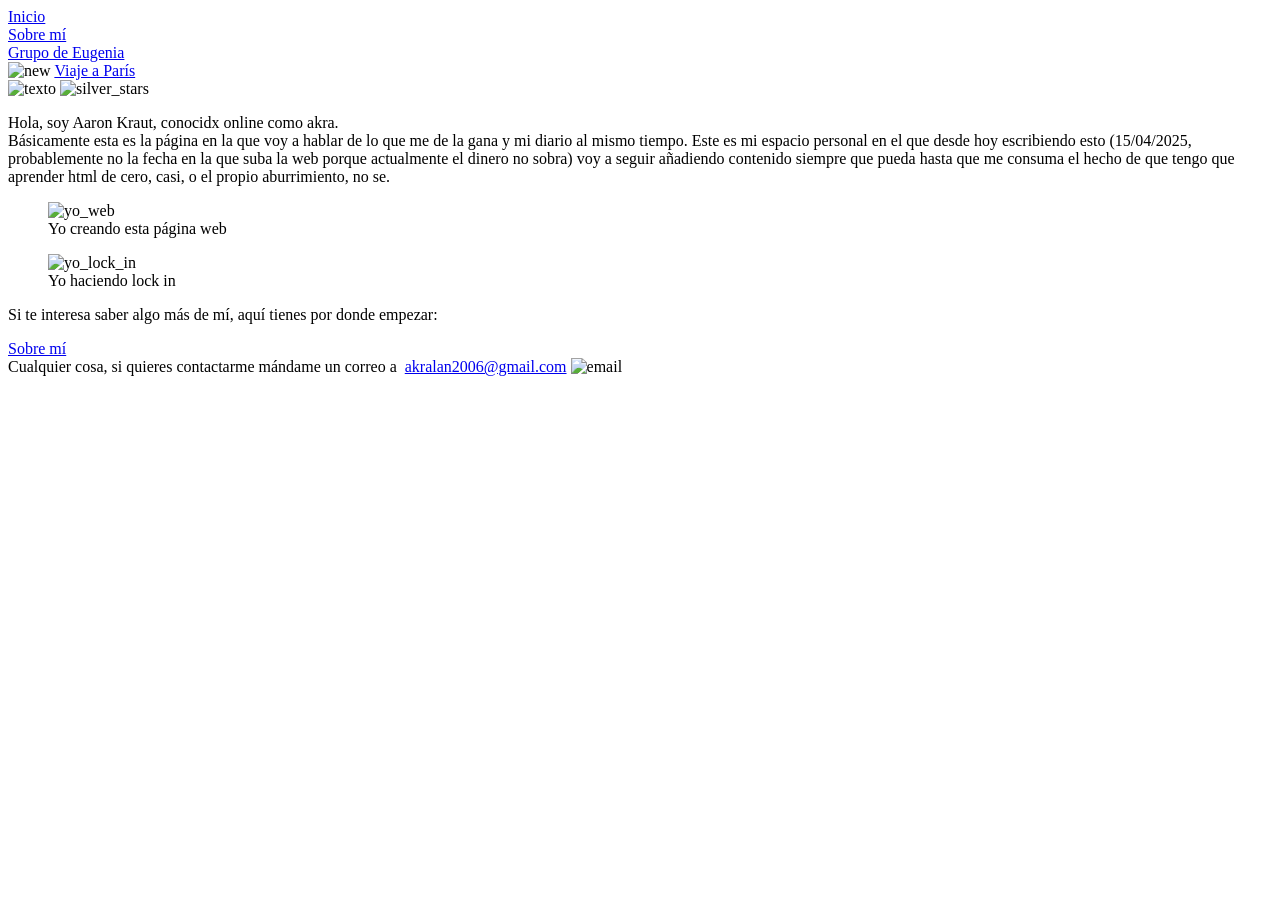
==== index.html @ 1b706787 "hago el imbecil e intento hacer un efecto ctr" ====
<!DOCTYPE html>
<html lang="es">
<head>
    <meta charset="UTF-8">
    <meta name="viewport" content="width=device-width, initial-scale=1.0">
    <title>akranet</title>
    <link rel="stylesheet" href="inicio.css"
</head>
<body>
    <div class="crt">
            <nav class="subdominios">
                <div class="nav-item"><a href="index.html">Inicio</a></div>
                <div class="nav-item"><a href="sobre_mi.html">Sobre mí</a></div>
                <div class="nav-item"><a href="euge.html">Grupo de Eugenia</a></div>
                <div class="nav-item-nuevo">
                    <img src="imagenes_index/new.gif" alt="new">
                    <a href="paris.html">Viaje a París</a>
                </div>
            </nav>
        </header>
        <div class="caja">
            
            <img src="imagenes_index/akranet.gif" alt="texto">
            <img src="imagenes_index/Sliver_stars.gif" alt="silver_stars">
            
            <p>
                Hola, soy Aaron Kraut, conocidx online como akra. <br> Básicamente esta es la página en la que voy a hablar de lo que me de la gana y mi diario al mismo tiempo. Este es mi espacio personal en el que desde hoy escribiendo esto (15/04/2025, probablemente no la fecha en la que suba la web porque actualmente el dinero no sobra) voy a seguir añadiendo contenido siempre que pueda hasta que me consuma el hecho de que tengo que aprender html de cero, casi, o el propio aburrimiento, no se.
            </p>

            <div class="imagenes_juntas">
                <figure class="yo_web">
                    <img src="imagenes_index/yo_web.jpg" alt="yo_web">
                    <figcaption>Yo creando esta página web</figcaption>
                </figure>

                <figure class="yo_lock_in">
                    <img src="imagenes_index/lock_in5.jpg" alt="yo_lock_in">
                    <figcaption>Yo haciendo lock in</figcaption>
                </figure>
            </div>

            <div class="bloque_txt">
                <p>Si te interesa saber algo más de mí, aquí tienes por donde empezar:&nbsp;</p>
                <a href="sobre_mi.html">Sobre mí</a>
            </div>
        </div>
        <footer class="footer">
            Cualquier cosa, si quieres contactarme mándame un correo a&nbsp;
            <a href="mailto:akralan2006@gmail.com">akralan2006@gmail.com</a>
            <img src="imagenes_index/Email.gif" alt="email" class="email">   
        </footer>
    </div>
</body>
</html>
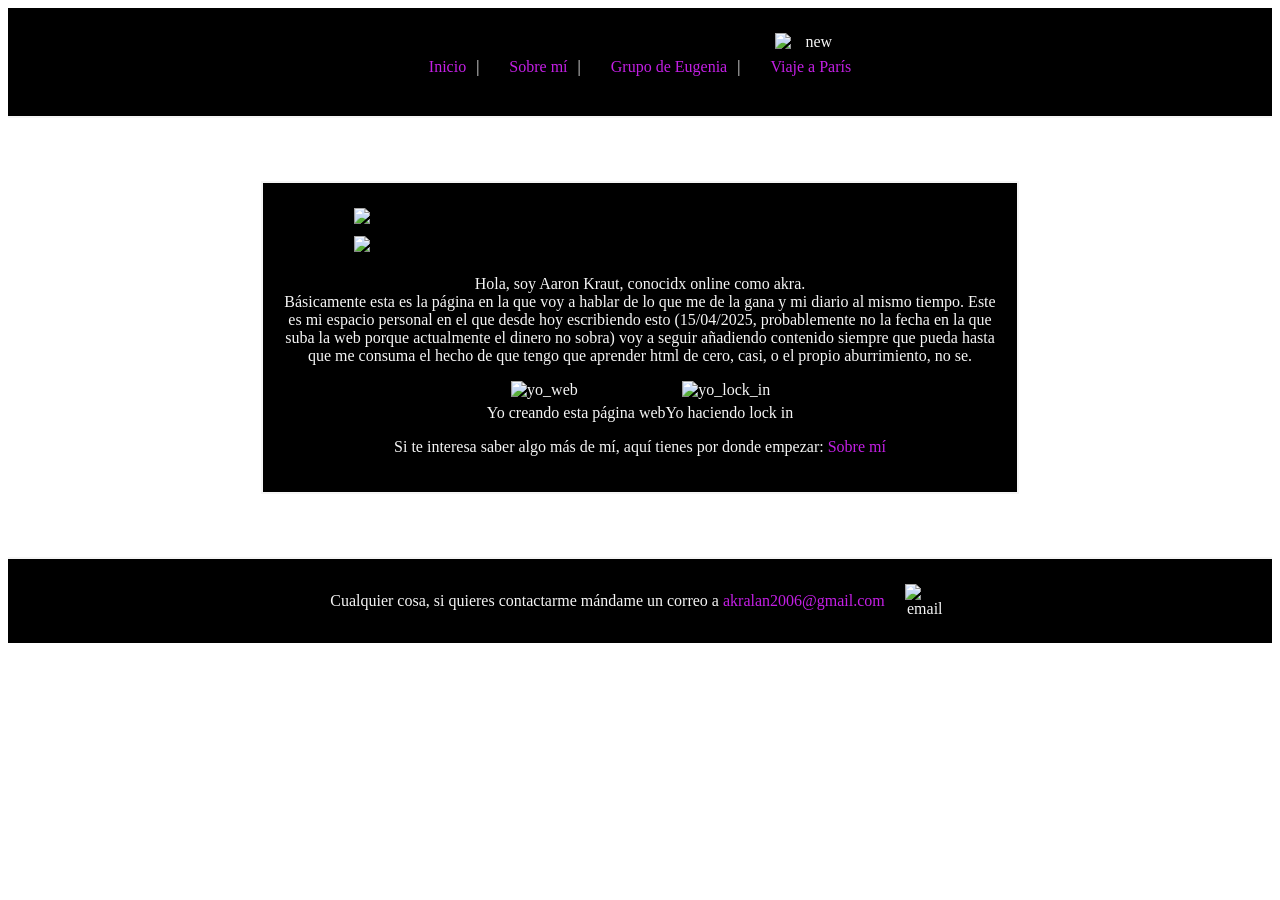
==== commit f00f1394: "error fuera" ====
--- a/index.html
+++ b/index.html
@@ -8,6 +8,7 @@
 </head>
 <body>
     <div class="crt">
+        <header>
             <nav class="subdominios">
                 <div class="nav-item"><a href="index.html">Inicio</a></div>
                 <div class="nav-item"><a href="sobre_mi.html">Sobre mí</a></div>
--- a/inicio.css
+++ b/inicio.css
@@ -0,0 +1,134 @@
+body {
+    background-image: url("imagenes_index/Starbg.gif");
+    background-repeat: repeat;
+}
+
+.ctr::before {
+    content: "";
+    display: block;
+    position: absolute;
+    top: 0; left: 0; bottom: 0; right: 0;
+
+    background: linear-gradient(rgba(18, 16, 16, 0) 50%, rgba(0, 0, 0, 0.25) 50%),
+                linear-gradient(90deg, rgba(255, 0, 0, 0.06), rgba(0, 255, 0, 0.02), rgba(0, 0, 255, 0.06));
+    background-size: 100% 2px, 3px 100%;
+    pointer-events: none;
+}
+
+h1 {
+    background-color: black;
+    color: whitesmoke;
+    text-align: center;
+}
+
+p {
+    background-color: black;
+    color: whitesmoke;
+    text-align: center;
+}
+
+figcaption {
+    color:whitesmoke;
+
+}
+
+img {
+    width: 80%;
+    height: auto;
+    display: block;
+    margin: 0 auto;
+    padding:5px;
+}
+
+.caja {
+    background-color: black;
+    border: 2px solid whitesmoke;
+    padding: 20px;
+    margin: 5% 20%;
+
+}
+
+.imagenes_juntas {
+    display: flex;
+    gap: 0;
+    justify-content: center;
+    color: whitesmoke;
+}
+
+.imagenes_juntas img {
+    padding-left: 0%;
+    padding-top: 0%;
+    width: 70%;
+    height: auto; 
+    margin: 0 5%;
+}
+
+.imagenes_juntas figure {
+    margin: 0;
+    padding: 0;
+    width: auto;
+    display: flex;
+    flex-direction: column;
+    align-items: center;
+}
+
+footer {
+    display: flex;
+    justify-content: center;
+    align-items: center;
+    background-color: black;
+    color:whitesmoke;
+    text-align: center;
+    padding: 20px;
+    border-top: 2px solid whitesmoke;
+}
+.bloque_txt {
+    display: flex;
+    justify-content: center;
+    align-items: center;
+}
+
+.email {
+    width: 40px;
+    margin: 0;
+    padding-left: 20px;
+}
+
+header {
+    background-color: black;
+    color:whitesmoke;
+    text-align: center;
+    padding: 20px;
+    border-bottom: 2px solid whitesmoke;
+}
+
+a {
+    color:rgb(195, 31, 228);
+    text-decoration:none;
+}
+
+.subdominios {
+    display: flex;
+    justify-content: center;
+    align-items: flex-end;
+    gap: 20px;
+    margin-bottom: 20px;
+}
+
+.nav-item {
+    position: relative;
+    text-align: center;
+}
+
+.nav-item-nuevo img {
+    height: 20px;
+    width: auto;
+}
+
+.subdominios .nav-item:not(:last-child)::after {
+    content: "|";
+    color: whitesmoke;
+    margin-left: 10px;
+    margin-right: 10px;
+}
+
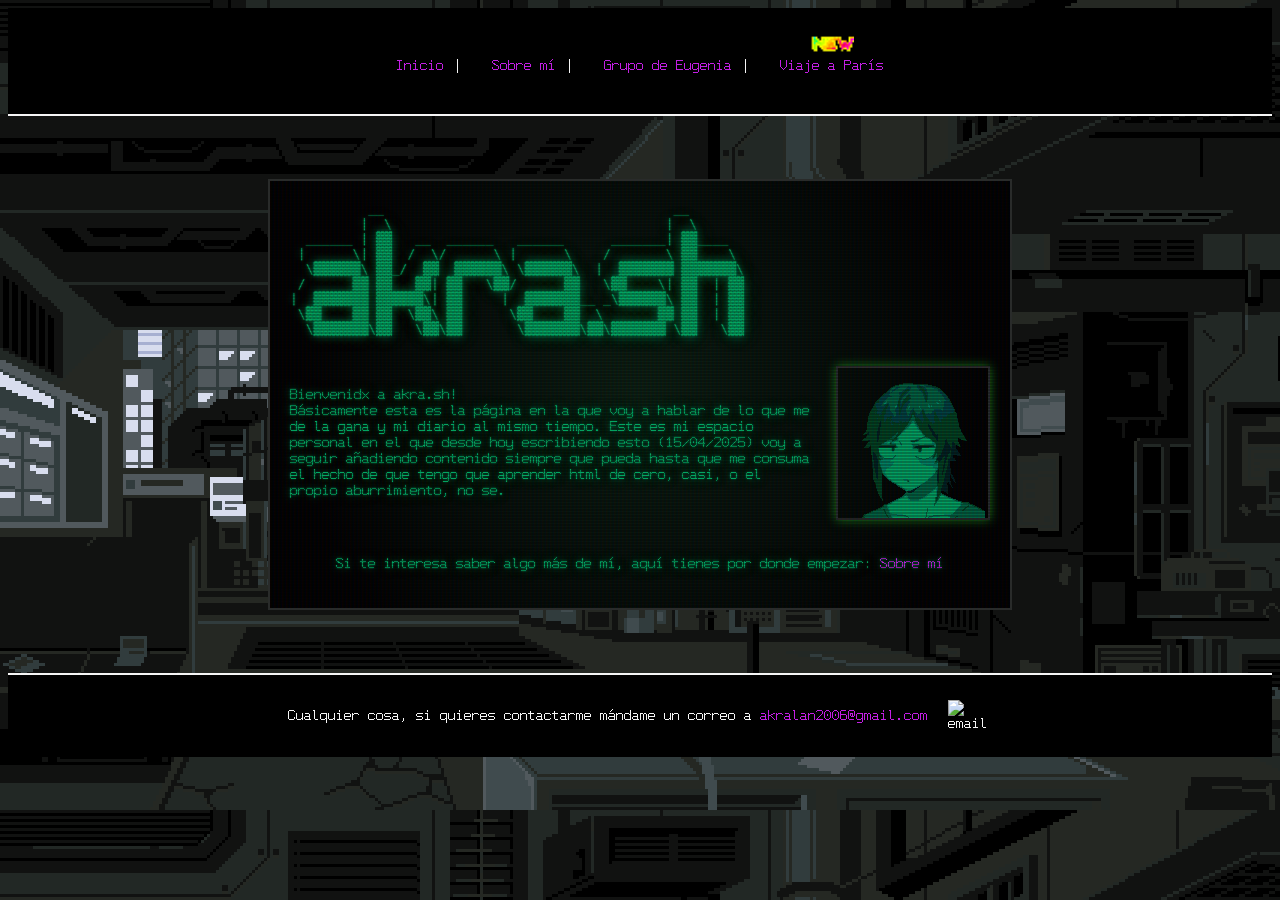
==== commit e534c987: "si esto se sube no me suicido" ====
--- a/index.html
+++ b/index.html
@@ -3,53 +3,63 @@
 <head>
     <meta charset="UTF-8">
     <meta name="viewport" content="width=device-width, initial-scale=1.0">
-    <title>akranet</title>
-    <link rel="stylesheet" href="inicio.css"
+    <title>akra.sh</title>
+    <link rel="stylesheet" href="index.css">
 </head>
 <body>
-    <div class="crt">
-        <header>
-            <nav class="subdominios">
-                <div class="nav-item"><a href="index.html">Inicio</a></div>
-                <div class="nav-item"><a href="sobre_mi.html">Sobre mí</a></div>
-                <div class="nav-item"><a href="euge.html">Grupo de Eugenia</a></div>
-                <div class="nav-item-nuevo">
-                    <img src="imagenes_index/new.gif" alt="new">
-                    <a href="paris.html">Viaje a París</a>
-                </div>
-            </nav>
-        </header>
-        <div class="caja">
-            
-            <img src="imagenes_index/akranet.gif" alt="texto">
-            <img src="imagenes_index/Sliver_stars.gif" alt="silver_stars">
-            
-            <p>
-                Hola, soy Aaron Kraut, conocidx online como akra. <br> Básicamente esta es la página en la que voy a hablar de lo que me de la gana y mi diario al mismo tiempo. Este es mi espacio personal en el que desde hoy escribiendo esto (15/04/2025, probablemente no la fecha en la que suba la web porque actualmente el dinero no sobra) voy a seguir añadiendo contenido siempre que pueda hasta que me consuma el hecho de que tengo que aprender html de cero, casi, o el propio aburrimiento, no se.
-            </p>
+    <header>
+        <nav class="subdominios">
+            <div class="nav-item"><a href="index.html">Inicio</a></div>
+            <div class="nav-item"><a href="sobre_mi.html">Sobre mí</a></div>
+            <div class="nav-item"><a href="euge.html">Grupo de Eugenia</a></div>
+            <div class="nav-item-nuevo">
+                <img src="index/new.gif" alt="new">
+                <a href="paris.html">Viaje a París</a>
+            </div>
+        </nav>
+    </header>
+    <div class="pantalla crt">
+        <pre class="ascii">
+          __                                     __       
+         |  \                                   |  \      
+  ______ | ▓▓   __  ______   ______      _______| ▓▓____  
+ |      \| ▓▓  /  \/      \ |      \    /       \ ▓▓    \ 
+  \▓▓▓▓▓▓\ ▓▓_/  ▓▓  ▓▓▓▓▓▓\ \▓▓▓▓▓▓\  |  ▓▓▓▓▓▓▓ ▓▓▓▓▓▓▓\
+ /      ▓▓ ▓▓   ▓▓| ▓▓   \▓▓/      ▓▓   \▓▓    \| ▓▓  | ▓▓
+|  ▓▓▓▓▓▓▓ ▓▓▓▓▓▓\| ▓▓     |  ▓▓▓▓▓▓▓__ _\▓▓▓▓▓▓\ ▓▓  | ▓▓
+ \▓▓    ▓▓ ▓▓  \▓▓\ ▓▓      \▓▓    ▓▓  \       ▓▓ ▓▓  | ▓▓
+  \▓▓▓▓▓▓▓\▓▓   \▓▓\▓▓       \▓▓▓▓▓▓▓\▓▓\▓▓▓▓▓▓▓ \▓▓   \▓▓
 
-            <div class="imagenes_juntas">
-                <figure class="yo_web">
-                    <img src="imagenes_index/yo_web.jpg" alt="yo_web">
-                    <figcaption>Yo creando esta página web</figcaption>
-                </figure>
+        </pre>
 
-                <figure class="yo_lock_in">
-                    <img src="imagenes_index/lock_in5.jpg" alt="yo_lock_in">
-                    <figcaption>Yo haciendo lock in</figcaption>
-                </figure>
+        <div class="intro">
+            <div class="textointro">
+                <p>
+                    Bienvenidx a akra.sh!<br> 
+                    Básicamente esta es la página en la que voy a hablar de lo que me 
+                    de la gana y mi diario al mismo tiempo. Este es mi espacio personal 
+                    en el que desde hoy escribiendo esto (15/04/2025) 
+                    voy a seguir añadiendo contenido siempre que pueda hasta que me consuma 
+                    el hecho de que tengo que aprender html de cero, casi, o el propio 
+                    aburrimiento, no se.
+                </p>
             </div>
 
+            <div class="pfp">
+                <img src="index/pfp verde trans.png" alt="akra pixel art">
+            </div> 
+        </div>
+        
             <div class="bloque_txt">
                 <p>Si te interesa saber algo más de mí, aquí tienes por donde empezar:&nbsp;</p>
                 <a href="sobre_mi.html">Sobre mí</a>
             </div>
-        </div>
+    </div>
+
         <footer class="footer">
             Cualquier cosa, si quieres contactarme mándame un correo a&nbsp;
             <a href="mailto:akralan2006@gmail.com">akralan2006@gmail.com</a>
             <img src="imagenes_index/Email.gif" alt="email" class="email">   
         </footer>
-    </div>
 </body>
 </html>
--- a/index.css
+++ b/index.css
@@ -0,0 +1,170 @@
+body {
+    font-family: "IBM_VGA", monospace;
+    background-image: url("index/fondo.gif");
+    background-repeat: repeat;
+}
+
+@font-face {
+    font-family: IBM_VGA;
+    src: url("fonts/Web437_IBM_DOS_ISO8.woff") format("woff");
+    font-weight: normal;
+    font-style: normal;
+    font-display: swap;
+}
+
+.crt {
+    position: relative;
+    overflow: hidden;
+}
+
+.crt::before {
+    content: "";
+    display: block;
+    position: absolute;
+    top: 0; left: 0; bottom: 0; right: 0;
+
+    background: linear-gradient(rgba(18, 16, 16, 0) 50%, rgba(0, 0, 0, 0.25) 50%),
+                linear-gradient(90deg, rgba(255, 0, 0, 0.06), rgba(0, 255, 0, 0.02), rgba(0, 0, 255, 0.06));
+    background-size: 100% 3px, 4px 100%;
+    pointer-events: none;
+}
+
+h1 {
+    background-color: black;
+    color: whitesmoke;
+    text-align: center;
+}
+
+pre {
+    text-align: left;
+    margin: 0%;
+}
+
+
+p {
+    text-align: left;
+}
+
+figcaption {
+    color:whitesmoke;
+
+}
+
+img {
+    width: 80%;
+    height: auto;
+    display: block;
+    margin: 0 auto;
+    padding:5px;
+}
+
+.pantalla {
+
+    color: #00a862;
+    background-color: black;
+    border: 2px solid rgb(41, 43, 42);
+    padding: 20px;
+
+    max-width: 700px;
+    margin: 5% auto;
+    background: radial-gradient(circle at center, #0a1f12 0%, #000000 80%);
+    text-shadow: 
+        0px 0px 2px rgba(0, 170, 102, 0.8),
+        0px 0px 8px rgba(0, 159, 103, 0.6),
+        0px 0px 15px rgba(0, 161, 107, 0.4),
+        0px 0px 25px rgba(0, 152, 109, 0.2);
+}
+
+.intro {
+    display: flex;
+    align-items: center;
+    justify-content: space-between;
+    gap: 20px;
+    margin-bottom: 20px;
+}
+
+.textointro {
+    flex: 1;
+}
+
+.pfp {
+    display:flex;
+    justify-content: center;
+    align-items: center;
+    border: 2px solid rgb(41, 43, 42);
+    box-shadow: 0 0 10px rgba(51, 255, 51, 0.5);
+
+    width: 150px;
+    height: 150px;
+    flex-shrink: 0;
+}
+
+.pfp img {
+    width: 150px;
+    height: auto;
+    display: block;
+}
+
+
+
+footer {
+    display: flex;
+    justify-content: center;
+    align-items: center;
+    background-color: black;
+    color:whitesmoke;
+    text-align: center;
+    padding: 20px;
+    border-top: 2px solid whitesmoke;
+}
+
+.bloque_txt {
+    display: flex;
+    justify-content: center;
+    align-items: center;
+}
+
+.email {
+    width: 40px;
+    margin: 0;
+    padding-left: 20px;
+}
+
+header {
+    background-color: black;
+    color:whitesmoke;
+    text-align: center;
+    padding: 20px;
+    border-bottom: 2px solid whitesmoke;
+}
+
+a {
+    color:rgb(195, 31, 228);
+    text-decoration:none;
+}
+
+.subdominios {
+    display: flex;
+    justify-content: center;
+    align-items: flex-end;
+    gap: 20px;
+    margin-bottom: 20px;
+}
+
+.nav-item {
+    position: relative;
+    text-align: center;
+}
+
+.nav-item-nuevo img {
+    height: 20px;
+    width: auto;
+}
+
+.subdominios .nav-item:not(:last-child)::after {
+    content: "|";
+    color: whitesmoke;
+    margin-left: 10px;
+    margin-right: 10px;
+}
+
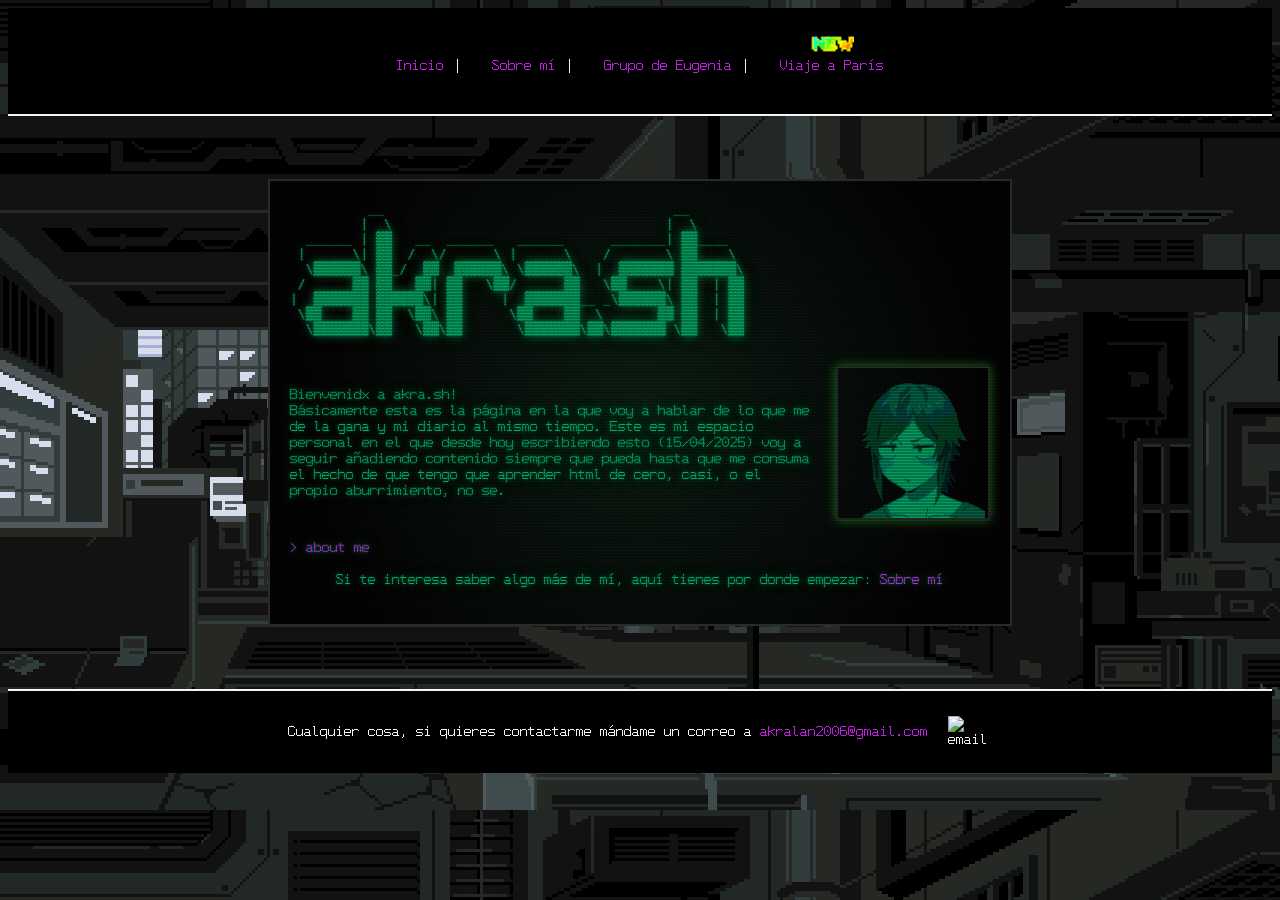
==== commit 13e3aafb: "porfa va" ====
--- a/index.html
+++ b/index.html
@@ -50,10 +50,14 @@
             </div> 
         </div>
         
-            <div class="bloque_txt">
-                <p>Si te interesa saber algo más de mí, aquí tienes por donde empezar:&nbsp;</p>
-                <a href="sobre_mi.html">Sobre mí</a>
-            </div>
+        <div class="bodynlinks">
+            <a href="akr4lan.github.io/akra.sh/blog">> about me</a>
+        </div>
+
+        <div class="bloque_txt">
+            <p>Si te interesa saber algo más de mí, aquí tienes por donde empezar:&nbsp;</p>
+            <a href="sobre_mi.html">Sobre mí</a>
+        </div>
     </div>
 
         <footer class="footer">
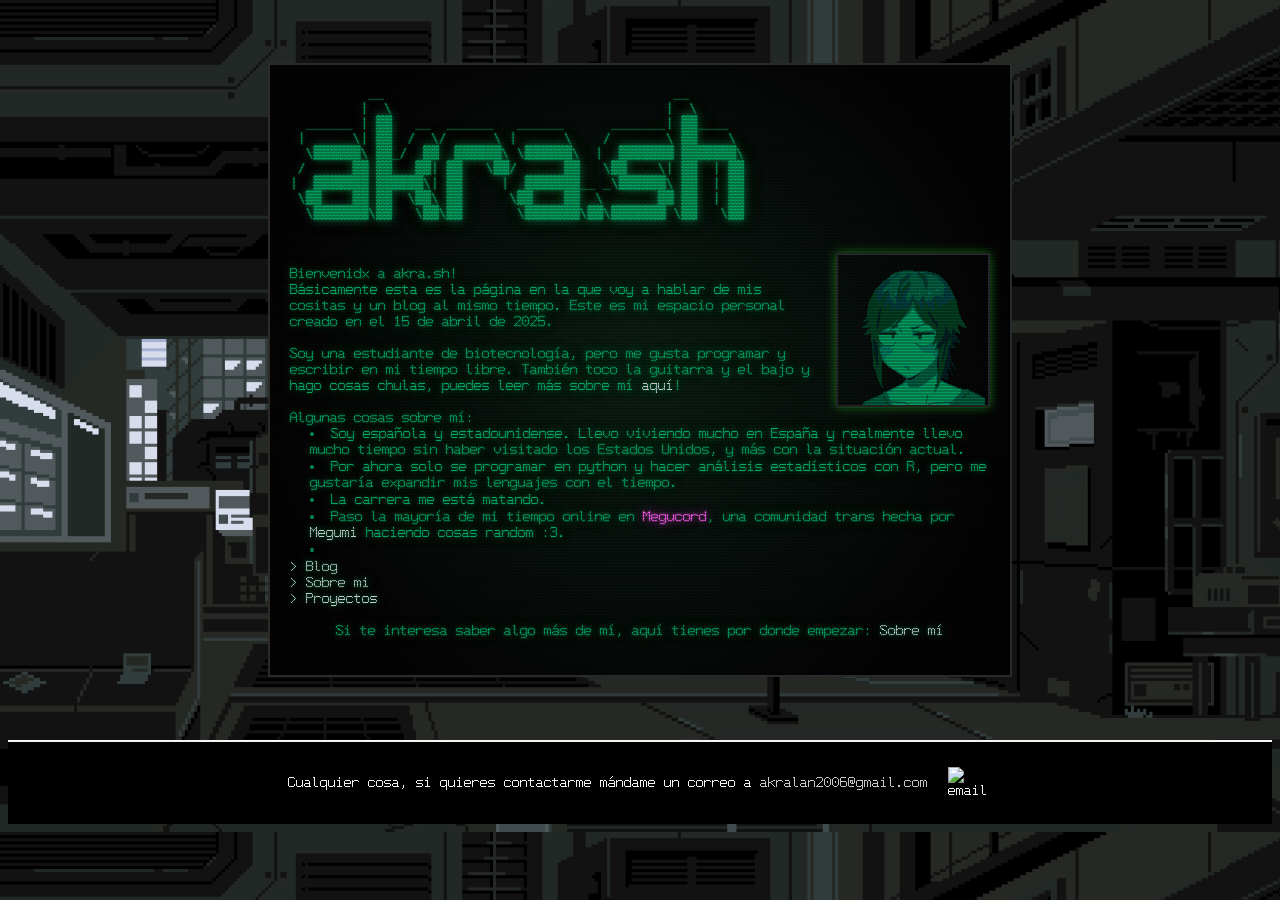
==== commit b1e4d12d: "demasiada mierda muy buen trabajo :)" ====
--- a/index.html
+++ b/index.html
@@ -7,17 +7,7 @@
     <link rel="stylesheet" href="index.css">
 </head>
 <body>
-    <header>
-        <nav class="subdominios">
-            <div class="nav-item"><a href="index.html">Inicio</a></div>
-            <div class="nav-item"><a href="sobre_mi.html">Sobre mí</a></div>
-            <div class="nav-item"><a href="euge.html">Grupo de Eugenia</a></div>
-            <div class="nav-item-nuevo">
-                <img src="index/new.gif" alt="new">
-                <a href="paris.html">Viaje a París</a>
-            </div>
-        </nav>
-    </header>
+
     <div class="pantalla crt">
         <pre class="ascii">
           __                                     __       
@@ -36,12 +26,13 @@
             <div class="textointro">
                 <p>
                     Bienvenidx a akra.sh!<br> 
-                    Básicamente esta es la página en la que voy a hablar de lo que me 
-                    de la gana y mi diario al mismo tiempo. Este es mi espacio personal 
-                    en el que desde hoy escribiendo esto (15/04/2025) 
-                    voy a seguir añadiendo contenido siempre que pueda hasta que me consuma 
-                    el hecho de que tengo que aprender html de cero, casi, o el propio 
-                    aburrimiento, no se.
+                    Básicamente esta es la página en la que voy a hablar de mis cositas y un blog 
+                    al mismo tiempo. Este es mi espacio personal creado en el 15 de abril de 2025.
+                    <br><br>
+                    
+                    Soy una estudiante de biotecnología, pero me gusta programar y escribir en mi tiempo libre.
+                    También toco la guitarra y el bajo y hago cosas chulas, puedes leer más sobre mí 
+                    <a href="akr4lan.github.io/akra.sh/yo">aquí</a>!
                 </p>
             </div>
 
@@ -50,8 +41,34 @@
             </div> 
         </div>
         
+        <div class="text">
+            Algunas cosas sobre mí:
+            <li>Soy española y estadounidense. Llevo viviendo mucho en España y 
+                realmente llevo mucho tiempo sin haber visitado los Estados Unidos,
+                y más con la situación actual.
+            </li>
+            <li>
+                Por ahora solo se programar en python y hacer análisis estadísticos con
+                R, pero me gustaría expandir mis lenguajes con el tiempo.
+            </li>
+            <li>
+                La carrera me está matando.
+            </li>
+            <li>
+                Paso la mayoría de mi tiempo online en 
+                <a class="megu" href="discord.gg/megucord">Megucord</a>, una comunidad
+                trans hecha por 
+                <a href="https://x.com/pcppup?s=20">Megumi</a> haciendo cosas random :3.
+            </li>
+            <li>
+
+            </li>
+        </div>
+
         <div class="bodynlinks">
-            <a href="akr4lan.github.io/akra.sh/blog">> about me</a>
+            <a href="akr4lan.github.io/akra.sh/blog">> Blog</a><br>
+            <a href="akr4lan.github.io/akra.sh/yo">> Sobre mi</a><br>
+            <a href="akr4lan.github.io/akra.sh/projects">> Proyectos</a><br>
         </div>
 
         <div class="bloque_txt">
--- a/index.css
+++ b/index.css
@@ -1,7 +1,8 @@
 body {
     font-family: "IBM_VGA", monospace;
     background-image: url("index/fondo.gif");
-    background-repeat: repeat;
+    background-color: #000000;
+    background-size: cover;
 }
 
 @font-face {
@@ -10,6 +11,21 @@
     font-weight: normal;
     font-style: normal;
     font-display: swap;
+}
+
+.container_flex {
+    display: flex;
+    justify-content: center;
+    align-items: flex-start;
+    gap: 10px;
+    margin: auto;
+    max-width: 1000px;
+}
+
+@media (max-width: 900px) {
+    .second {
+        display: none;
+    }
 }
 
 .crt {
@@ -75,12 +91,16 @@
         0px 0px 25px rgba(0, 152, 109, 0.2);
 }
 
+.second {
+    width: 290px;
+}
+
 .intro {
     display: flex;
     align-items: center;
     justify-content: space-between;
     gap: 20px;
-    margin-bottom: 20px;
+    margin-bottom: 0px;
 }
 
 .textointro {
@@ -112,7 +132,7 @@
     justify-content: center;
     align-items: center;
     background-color: black;
-    color:whitesmoke;
+    color:#f5f5f5;
     text-align: center;
     padding: 20px;
     border-top: 2px solid whitesmoke;
@@ -131,40 +151,30 @@
 }
 
 header {
-    background-color: black;
-    color:whitesmoke;
-    text-align: center;
-    padding: 20px;
-    border-bottom: 2px solid whitesmoke;
+    font-size: 1.4rem;
+    color: rgb(0, 168, 174);
+    text-shadow: 
+        0px 0px 2px rgba(0, 168, 174, 0.8),
+        0px 0px 8px rgba(0, 168, 174, 0.6),
+        0px 0px 15px rgba(0, 168, 174, 0.4),
+        0px 0px 25px rgba(0, 168, 174, 0.2);
 }
 
 a {
-    color:rgb(195, 31, 228);
+    color:rgb(201, 201, 201);
     text-decoration:none;
 }
 
-.subdominios {
-    display: flex;
-    justify-content: center;
-    align-items: flex-end;
-    gap: 20px;
-    margin-bottom: 20px;
+.megu {
+    color: rgb(255, 94, 243);
+    text-shadow: 
+        0px 0px 2px rgba(255, 94, 243, 0.8),
+        0px 0px 8px rgba(255, 94, 243, 0.6),
+        0px 0px 15px rgba(255, 94, 243, 0.4),
+        0px 0px 25px rgba(2255, 94, 243, 0.2);
 }
 
-.nav-item {
-    position: relative;
-    text-align: center;
-}
-
-.nav-item-nuevo img {
-    height: 20px;
-    width: auto;
-}
-
-.subdominios .nav-item:not(:last-child)::after {
-    content: "|";
-    color: whitesmoke;
-    margin-left: 10px;
-    margin-right: 10px;
-}
-
+li {
+    margin-left: 20px;
+    margin-bottom: 1px;
+}
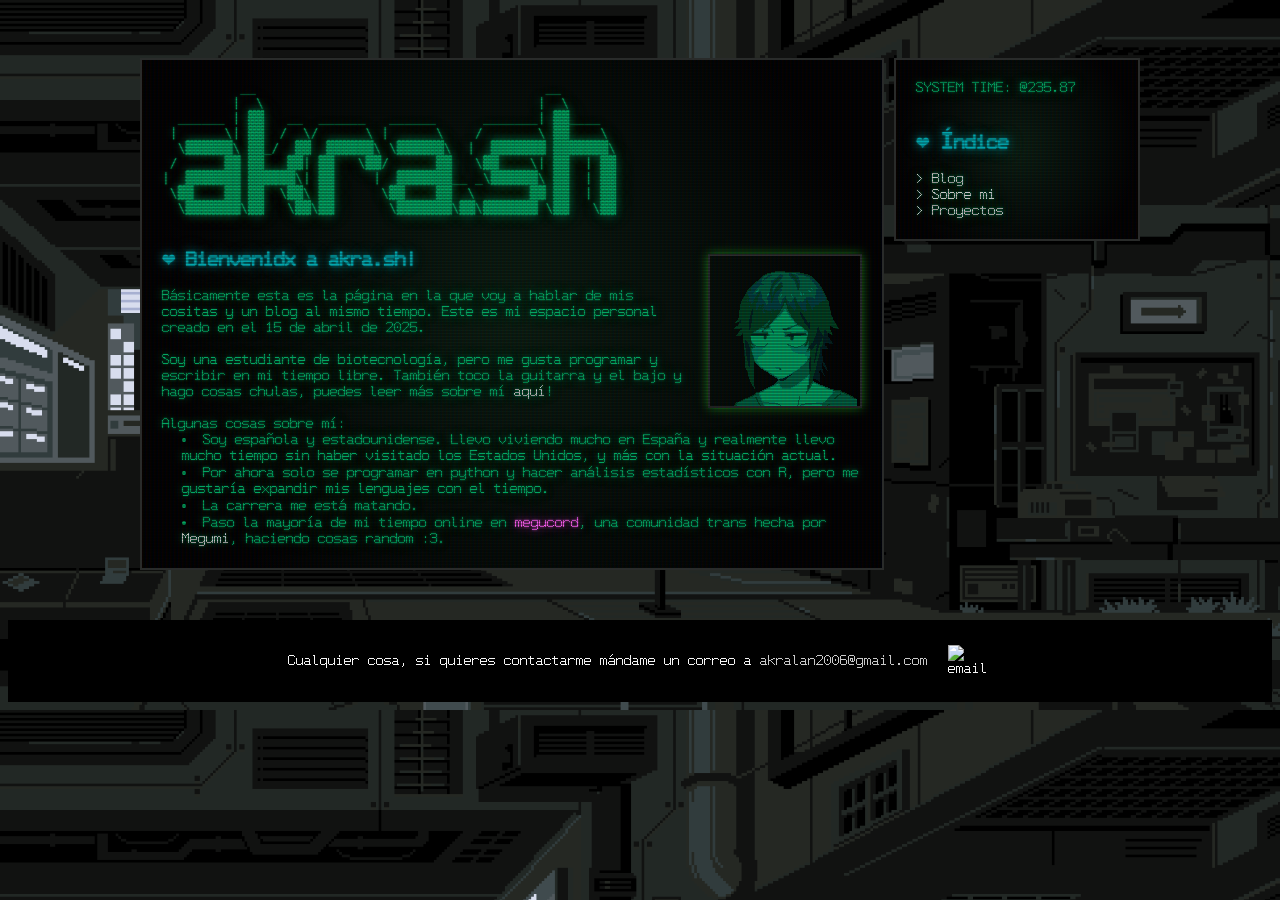
==== commit f2e982ca: "swatch time y cositas" ====
--- a/index.html
+++ b/index.html
@@ -5,11 +5,12 @@
     <meta name="viewport" content="width=device-width, initial-scale=1.0">
     <title>akra.sh</title>
     <link rel="stylesheet" href="index.css">
+    <script defer src="swatch.js"></script>
 </head>
 <body>
-
-    <div class="pantalla crt">
-        <pre class="ascii">
+    <div class="container_flex">
+        <div class="pantalla crt">
+            <pre class="ascii">
           __                                     __       
          |  \                                   |  \      
   ______ | ▓▓   __  ______   ______      _______| ▓▓____  
@@ -20,67 +21,74 @@
  \▓▓    ▓▓ ▓▓  \▓▓\ ▓▓      \▓▓    ▓▓  \       ▓▓ ▓▓  | ▓▓
   \▓▓▓▓▓▓▓\▓▓   \▓▓\▓▓       \▓▓▓▓▓▓▓\▓▓\▓▓▓▓▓▓▓ \▓▓   \▓▓
 
-        </pre>
+            </pre>
 
-        <div class="intro">
-            <div class="textointro">
-                <p>
-                    Bienvenidx a akra.sh!<br> 
-                    Básicamente esta es la página en la que voy a hablar de mis cositas y un blog 
-                    al mismo tiempo. Este es mi espacio personal creado en el 15 de abril de 2025.
-                    <br><br>
-                    
-                    Soy una estudiante de biotecnología, pero me gusta programar y escribir en mi tiempo libre.
-                    También toco la guitarra y el bajo y hago cosas chulas, puedes leer más sobre mí 
-                    <a href="akr4lan.github.io/akra.sh/yo">aquí</a>!
-                </p>
+            <div class="intro">
+                <div class="textointro">
+                    <header>
+                        <strong>❤ Bienvenidx a akra.sh!</strong>
+                    </header>
+                    <p>
+                        Básicamente esta es la página en la que voy a hablar de mis cositas y un blog 
+                        al mismo tiempo. Este es mi espacio personal creado en el 15 de abril de 2025.
+                        <br><br>
+                        
+                        Soy una estudiante de biotecnología, pero me gusta programar y escribir en mi tiempo libre.
+                        También toco la guitarra y el bajo y hago cosas chulas, puedes leer más sobre mí 
+                        <a href="akr4lan.github.io/akra.sh/yo">aquí</a>!
+                    </p>
+                </div>
+
+                <div class="pfp">
+                    <img src="index/pfp verde trans.png" alt="akra pixel art">
+                    <p></p>
+                </div> 
             </div>
-
-            <div class="pfp">
-                <img src="index/pfp verde trans.png" alt="akra pixel art">
-            </div> 
-        </div>
-        
-        <div class="text">
-            Algunas cosas sobre mí:
-            <li>Soy española y estadounidense. Llevo viviendo mucho en España y 
-                realmente llevo mucho tiempo sin haber visitado los Estados Unidos,
-                y más con la situación actual.
-            </li>
-            <li>
-                Por ahora solo se programar en python y hacer análisis estadísticos con
-                R, pero me gustaría expandir mis lenguajes con el tiempo.
-            </li>
-            <li>
-                La carrera me está matando.
-            </li>
-            <li>
-                Paso la mayoría de mi tiempo online en 
-                <a class="megu" href="discord.gg/megucord">Megucord</a>, una comunidad
-                trans hecha por 
-                <a href="https://x.com/pcppup?s=20">Megumi</a> haciendo cosas random :3.
-            </li>
-            <li>
-
-            </li>
+            
+            <div class="text">
+                Algunas cosas sobre mí:
+                <li>Soy española y estadounidense. Llevo viviendo mucho en España y 
+                    realmente llevo mucho tiempo sin haber visitado los Estados Unidos,
+                    y más con la situación actual.
+                </li>
+                <li>
+                    Por ahora solo se programar en python y hacer análisis estadísticos con
+                    R, pero me gustaría expandir mis lenguajes con el tiempo.
+                </li>
+                <li>
+                    La carrera me está matando.
+                </li>
+                <li>
+                    Paso la mayoría de mi tiempo online en 
+                    <a class="megu" href="discord.gg/megucord">megucord</a>, una comunidad
+                    trans hecha por 
+                    <a href="https://x.com/pcppup?s=20">Megumi</a>, haciendo cosas random :3.
+                </li>
+            </div>
         </div>
 
-        <div class="bodynlinks">
+        <div class="pantalla crt second">
+            <div href="swatch">
+                <span class="text-lime">SYSTEM TIME:</span>
+                <span class="internet-time-value" data-internet-time-value="">@000.00</span>
+            </div>
+            <br><br>
+            <header>
+                <strong>❤ Índice</strong>
+            </header><br>
             <a href="akr4lan.github.io/akra.sh/blog">> Blog</a><br>
             <a href="akr4lan.github.io/akra.sh/yo">> Sobre mi</a><br>
             <a href="akr4lan.github.io/akra.sh/projects">> Proyectos</a><br>
-        </div>
+            
 
-        <div class="bloque_txt">
-            <p>Si te interesa saber algo más de mí, aquí tienes por donde empezar:&nbsp;</p>
-            <a href="sobre_mi.html">Sobre mí</a>
         </div>
     </div>
 
-        <footer class="footer">
-            Cualquier cosa, si quieres contactarme mándame un correo a&nbsp;
-            <a href="mailto:akralan2006@gmail.com">akralan2006@gmail.com</a>
-            <img src="imagenes_index/Email.gif" alt="email" class="email">   
-        </footer>
+    <footer class="footer">
+                Cualquier cosa, si quieres contactarme mándame un correo a&nbsp;
+                <a href="mailto:akralan2006@gmail.com">akralan2006@gmail.com</a>
+                <img src="imagenes_index/Email.gif" alt="email" class="email">   
+            </footer>
+
 </body>
 </html>
--- a/index.css
+++ b/index.css
@@ -135,7 +135,6 @@
     color:#f5f5f5;
     text-align: center;
     padding: 20px;
-    border-top: 2px solid whitesmoke;
 }
 
 .bloque_txt {
@@ -177,4 +176,21 @@
 li {
     margin-left: 20px;
     margin-bottom: 1px;
+}
+
+.text-swatch {
+    color: rgb(0, 164, 249);
+    text-shadow: 
+        0px 0px 2px rgba(0, 164, 249, 0.8),
+        0px 0px 8px rgba(0, 164, 249, 0.6),
+        0px 0px 15px rgba(0, 164, 249, 0.4),
+        0px 0px 25px rgba(0, 164, 249, 0.2);
+}
+.internet-time {
+    color: rgb(0, 164, 249);
+    text-shadow: 
+        0px 0px 2px rgba(0, 164, 249, 0.8),
+        0px 0px 8px rgba(0, 164, 249, 0.6),
+        0px 0px 15px rgba(0, 164, 249, 0.4),
+        0px 0px 25px rgba(0, 164, 249, 0.2);
 }
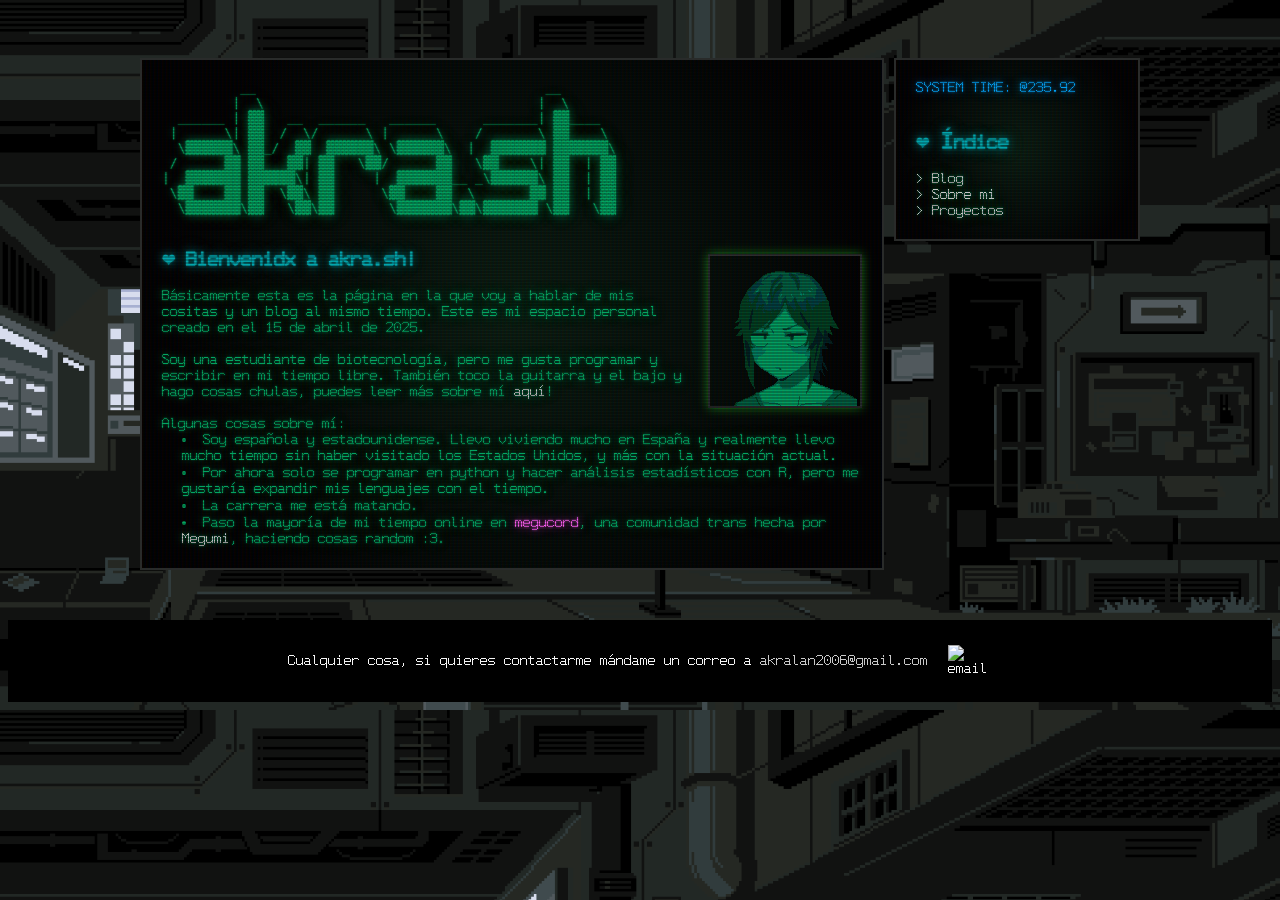
==== commit ad6ce20c: "swatch azul ahorasi" ====
--- a/index.html
+++ b/index.html
@@ -68,9 +68,9 @@
         </div>
 
         <div class="pantalla crt second">
-            <div href="swatch">
-                <span class="text-lime">SYSTEM TIME:</span>
-                <span class="internet-time-value" data-internet-time-value="">@000.00</span>
+            <div class="swatch">
+                <span class="text-swatch">SYSTEM TIME:</span>
+                <span class="internet-time" data-internet-time-value="">@000.00</span>
             </div>
             <br><br>
             <header>
--- a/index.css
+++ b/index.css
@@ -178,15 +178,7 @@
     margin-bottom: 1px;
 }
 
-.text-swatch {
-    color: rgb(0, 164, 249);
-    text-shadow: 
-        0px 0px 2px rgba(0, 164, 249, 0.8),
-        0px 0px 8px rgba(0, 164, 249, 0.6),
-        0px 0px 15px rgba(0, 164, 249, 0.4),
-        0px 0px 25px rgba(0, 164, 249, 0.2);
-}
-.internet-time {
+.swatch {
     color: rgb(0, 164, 249);
     text-shadow: 
         0px 0px 2px rgba(0, 164, 249, 0.8),
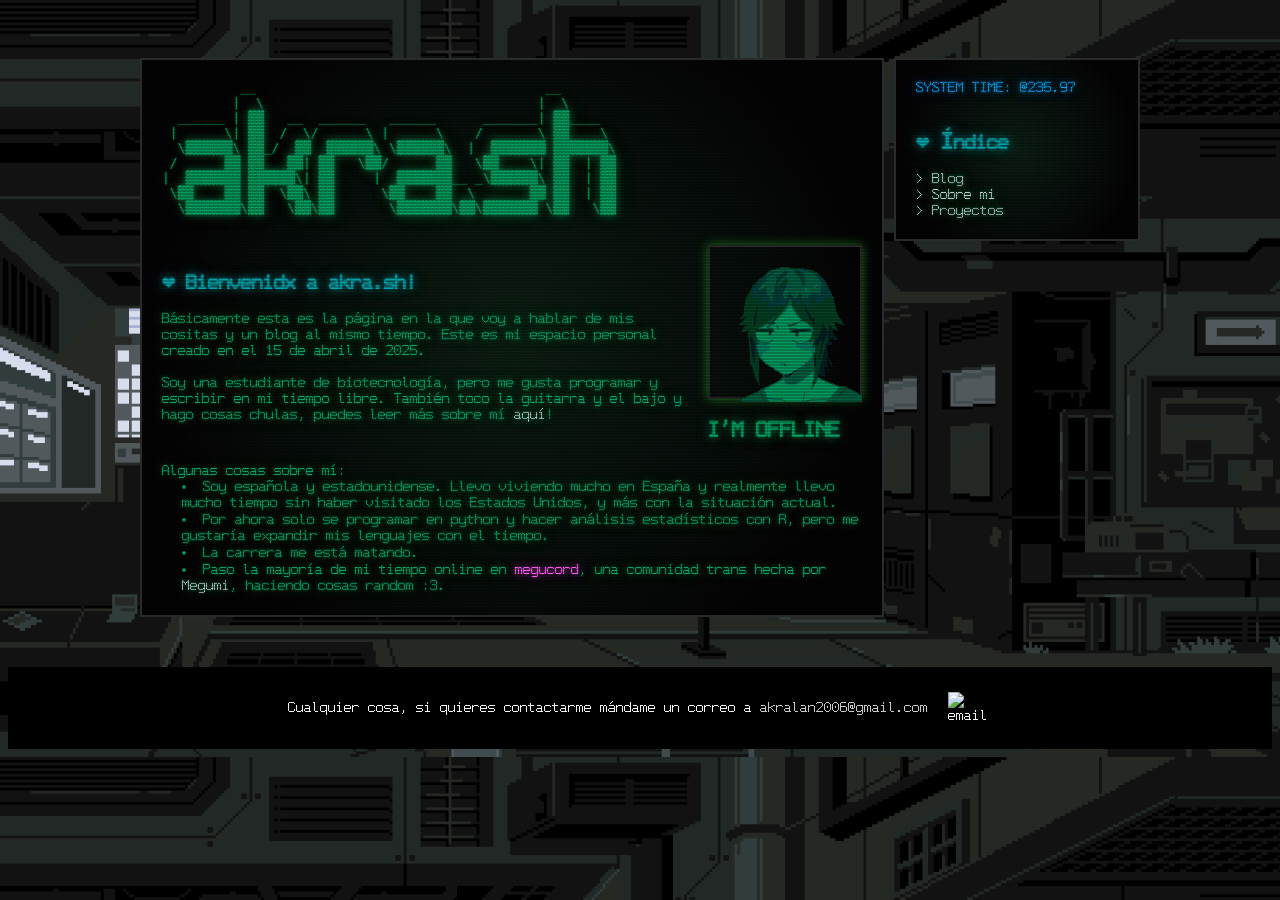
==== commit 0dc3e9e0: "setupear que salga si estoy online o offline" ====
--- a/index.html
+++ b/index.html
@@ -1,13 +1,16 @@
 <!DOCTYPE html>
 <html lang="es">
+
 <head>
     <meta charset="UTF-8">
     <meta name="viewport" content="width=device-width, initial-scale=1.0">
     <title>akra.sh</title>
     <link rel="stylesheet" href="index.css">
     <script defer src="swatch.js"></script>
+    <script defer src="online.js"></script>
 </head>
-<body>
+
+<body onload="onlineStatus()">
     <div class="container_flex">
         <div class="pantalla crt">
             <pre class="ascii">
@@ -29,25 +32,25 @@
                         <strong>❤ Bienvenidx a akra.sh!</strong>
                     </header>
                     <p>
-                        Básicamente esta es la página en la que voy a hablar de mis cositas y un blog 
+                        Básicamente esta es la página en la que voy a hablar de mis cositas y un blog
                         al mismo tiempo. Este es mi espacio personal creado en el 15 de abril de 2025.
                         <br><br>
-                        
+
                         Soy una estudiante de biotecnología, pero me gusta programar y escribir en mi tiempo libre.
-                        También toco la guitarra y el bajo y hago cosas chulas, puedes leer más sobre mí 
+                        También toco la guitarra y el bajo y hago cosas chulas, puedes leer más sobre mí
                         <a href="akr4lan.github.io/akra.sh/yo">aquí</a>!
                     </p>
                 </div>
 
-                <div class="pfp">
-                    <img src="index/pfp verde trans.png" alt="akra pixel art">
-                    <p></p>
-                </div> 
+                <div>
+                    <div class="pfp"><img src="index/pfp verde trans.png" alt="akra pixel art"></div>
+                    <div id="online-status"></div>
+                </div>
             </div>
-            
+
             <div class="text">
                 Algunas cosas sobre mí:
-                <li>Soy española y estadounidense. Llevo viviendo mucho en España y 
+                <li>Soy española y estadounidense. Llevo viviendo mucho en España y
                     realmente llevo mucho tiempo sin haber visitado los Estados Unidos,
                     y más con la situación actual.
                 </li>
@@ -59,11 +62,12 @@
                     La carrera me está matando.
                 </li>
                 <li>
-                    Paso la mayoría de mi tiempo online en 
+                    Paso la mayoría de mi tiempo online en
                     <a class="megu" href="discord.gg/megucord">megucord</a>, una comunidad
-                    trans hecha por 
+                    trans hecha por
                     <a href="https://x.com/pcppup?s=20">Megumi</a>, haciendo cosas random :3.
                 </li>
+
             </div>
         </div>
 
@@ -79,16 +83,17 @@
             <a href="akr4lan.github.io/akra.sh/blog">> Blog</a><br>
             <a href="akr4lan.github.io/akra.sh/yo">> Sobre mi</a><br>
             <a href="akr4lan.github.io/akra.sh/projects">> Proyectos</a><br>
-            
+
 
         </div>
     </div>
 
     <footer class="footer">
-                Cualquier cosa, si quieres contactarme mándame un correo a&nbsp;
-                <a href="mailto:akralan2006@gmail.com">akralan2006@gmail.com</a>
-                <img src="imagenes_index/Email.gif" alt="email" class="email">   
-            </footer>
+        Cualquier cosa, si quieres contactarme mándame un correo a&nbsp;
+        <a href="mailto:akralan2006@gmail.com">akralan2006@gmail.com</a>
+        <img src="imagenes_index/Email.gif" alt="email" class="email">
+    </footer>
 
 </body>
-</html>
+
+</html>
--- a/index.css
+++ b/index.css
@@ -108,7 +108,7 @@
 }
 
 .pfp {
-    display:flex;
+    display:block;
     justify-content: center;
     align-items: center;
     border: 2px solid rgb(41, 43, 42);
